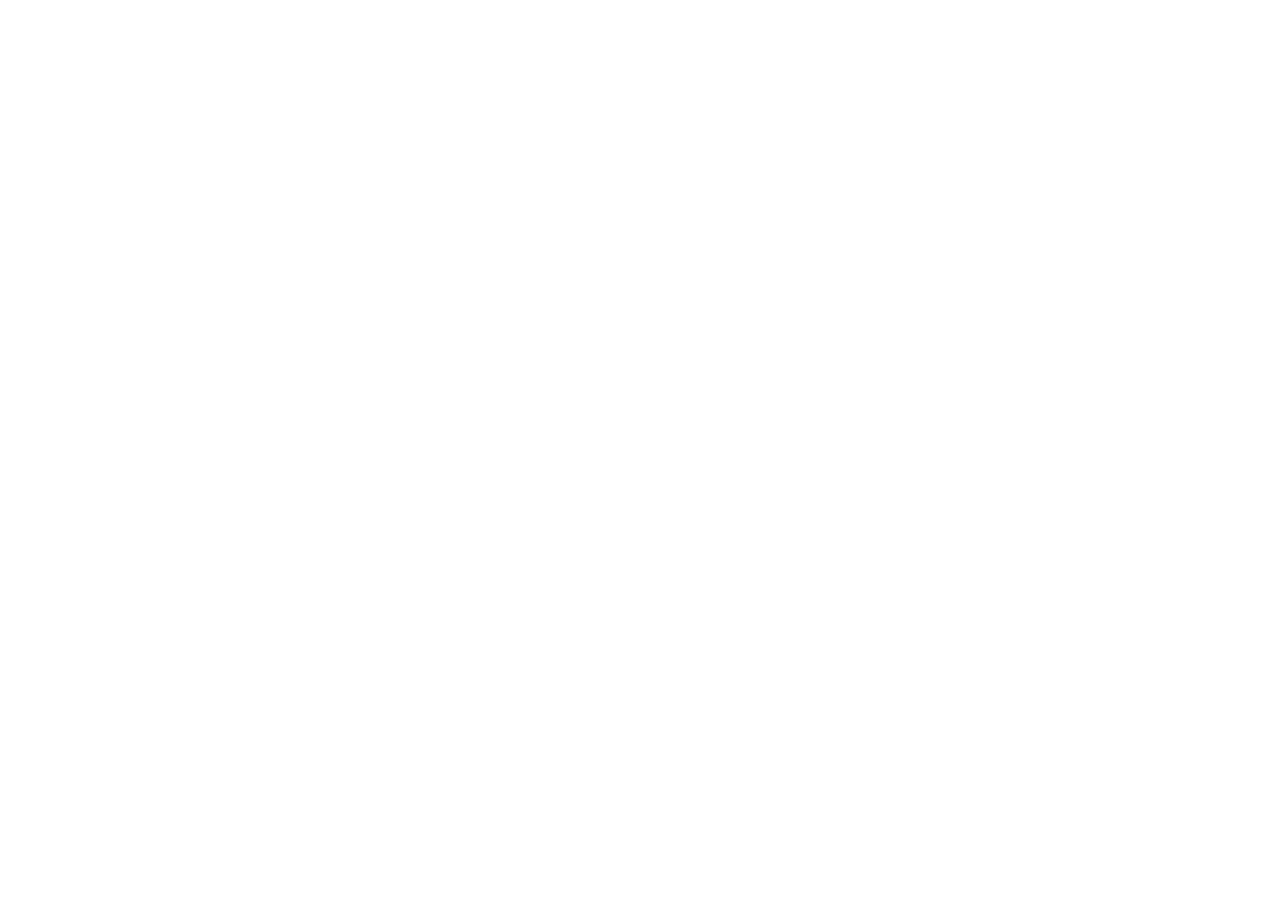
==== index.html @ bb15dbb0 "Project Start" ====
<!DOCTYPE html>
<html lang="en">
<head>
    <meta charset="UTF-8">
    <title>Estudo Front-End</title>
    <link rel="stylesheet" href="css/style.css">
    
</head>
<body>

  <form>

  </form>

</body>
</html>
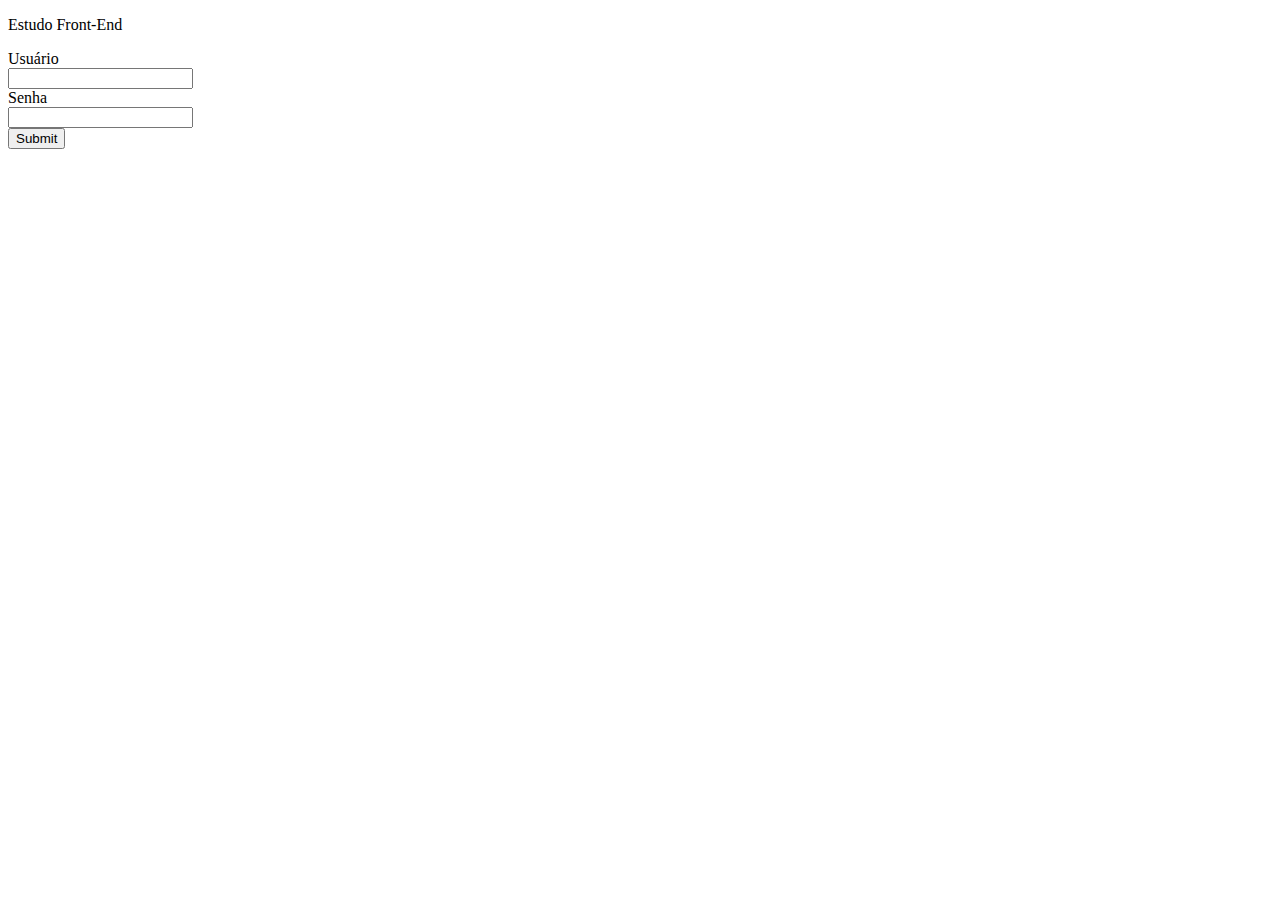
==== commit e80004bb: "Adicionado comportamento de validação do login e carregamento da próxima pagina" ====
--- a/index.html
+++ b/index.html
@@ -4,13 +4,25 @@
     <meta charset="UTF-8">
     <title>Estudo Front-End</title>
     <link rel="stylesheet" href="css/style.css">
+    <script src="js/app.js"></script>
     
 </head>
 <body>
+  <div id="erro_div"></div>
 
-  <form>
+  <div id="conteudo">
+    <div>
+      <p>Estudo Front-End</p>
+      <form id="form_login">
+        <label for="usuario">Usuário</label><br/>
+        <input type="text" name="usuario" id="usuario"><br/>
 
-  </form>
+        <label for="senha">Senha</label><br/>
+        <input type="password" name="senha" id="senha"><br/>
 
+        <input type="submit">
+      </form>
+    </div>
+  </div>
 </body>
 </html>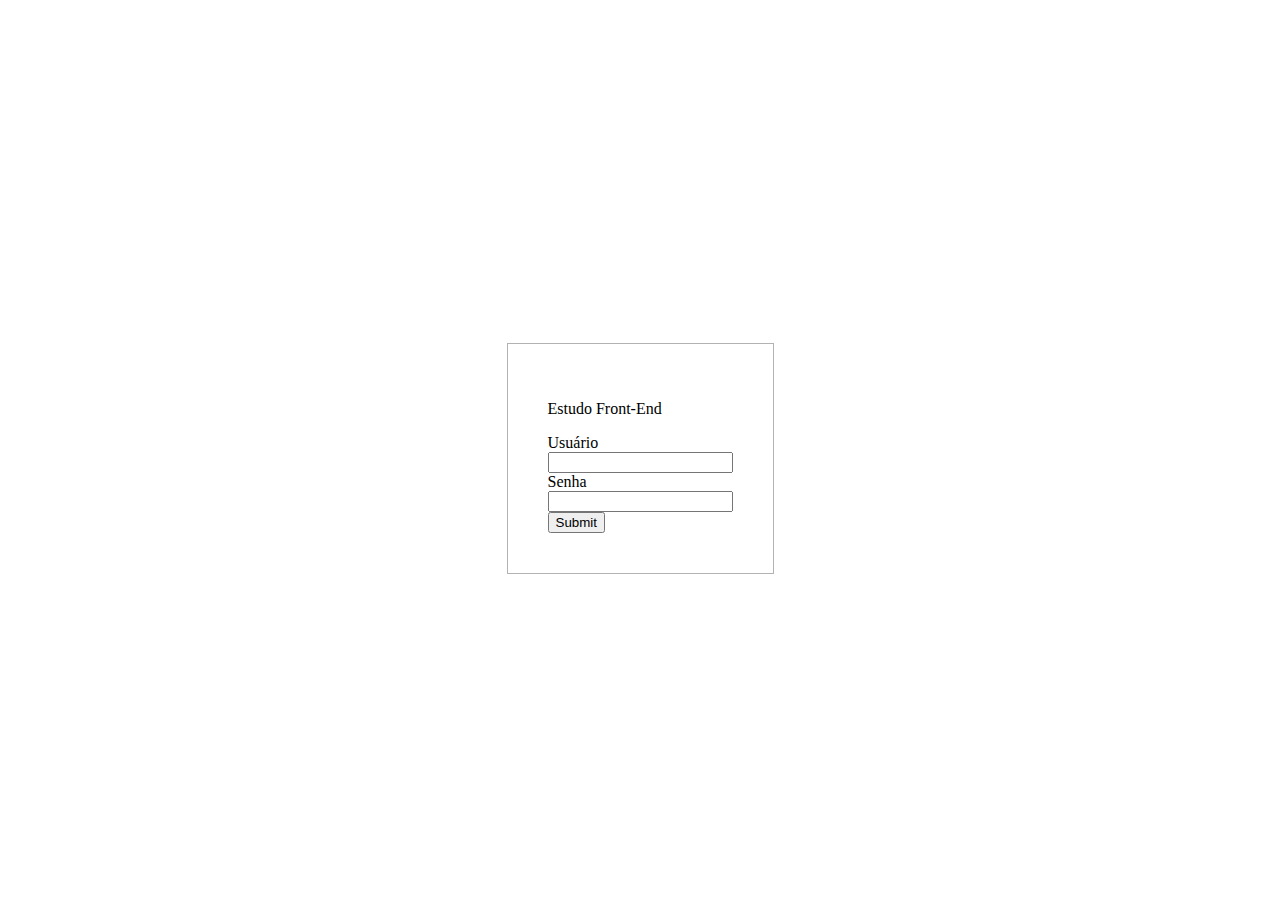
==== commit 1c500b16: "Centralizando div de login" ====
--- a/index.html
+++ b/index.html
@@ -10,7 +10,7 @@
 <body>
   <div id="erro_div"></div>
 
-  <div id="conteudo">
+  <div id="conteudo" class="wrapper">
     <div>
       <p>Estudo Front-End</p>
       <form id="form_login">
--- a/css/style.css
+++ b/css/style.css
@@ -0,0 +1,30 @@
+html, body {
+    height: 100%;
+    min-height: 100%;
+}
+
+
+.wrapper {
+    height: 100%;
+    min-height: 100%;
+
+    /* habilita o flex nos filhos diretos */
+    display: -ms-flex;
+    display: -webkit-flex;
+    display: flex;
+
+    /* centraliza na vertical */
+    -ms-align-items: center;
+    -webkit-align-items: center;
+    align-items: center;
+
+    /* centraliza na horizontal */
+    -ms-justify-content: center;
+    -webkit-justify-content: center;
+    justify-content: center;
+}
+
+.wrapper div {
+    padding: 40px;
+    border: 1px solid rgba(0, 0, 0, .3);
+}